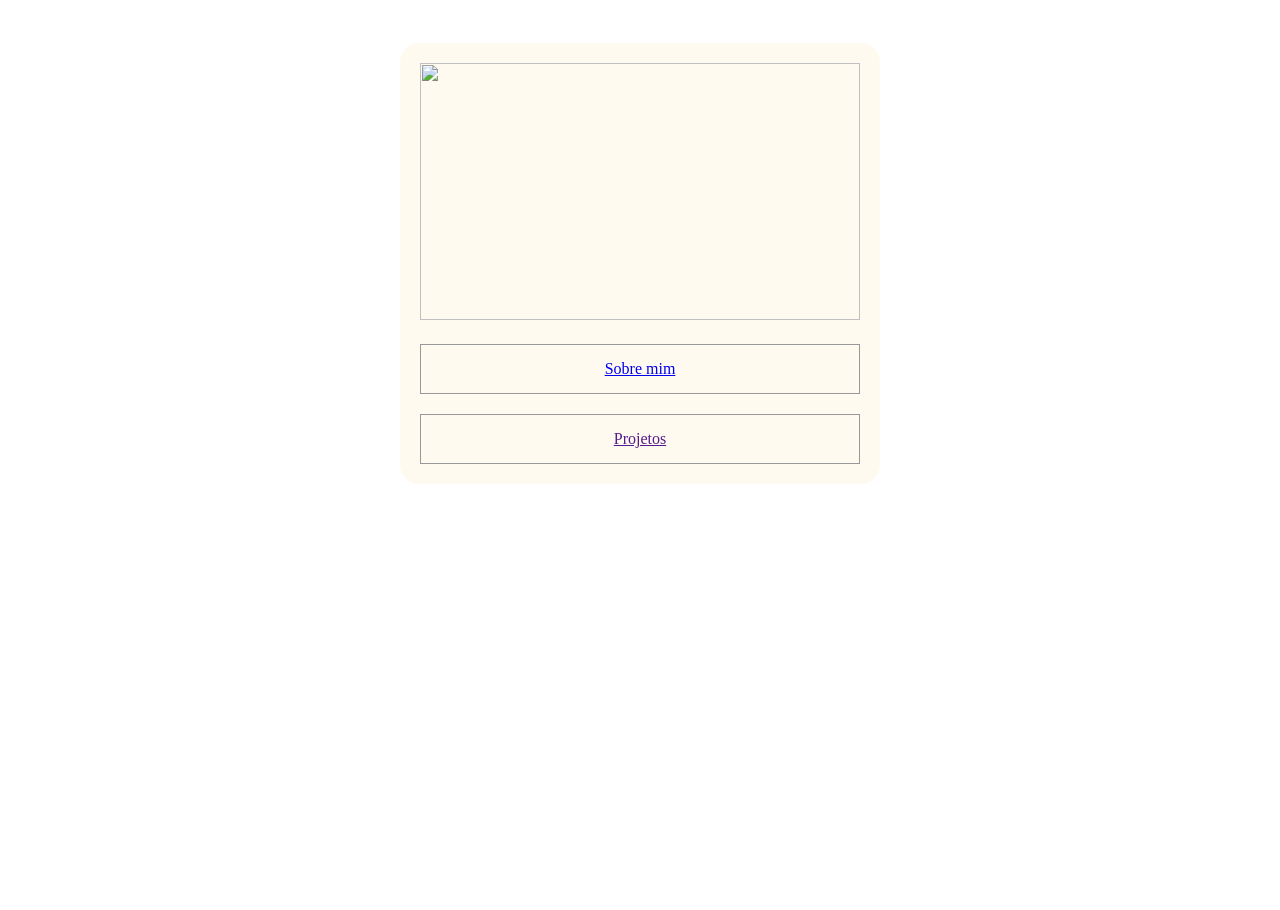
==== index.html @ 16f88dd4 "Pre-deploy" ====
<!DOCTYPE html>
<html lang="pt-BR">
    <head>
        <meta charset="UTF-8">
        <meta name="viewport" content="width=device-width, initial-scale=1.0" />
        <link rel="stylesheet" href="base.css">
        <link rel="icon" href="E:\VS Code\workspaceFolder\.vscode\.vscode\arquivos vscode\coisas html\portfolio-do-0\icon\favicon-96x96.png" type="image/png">
        <link rel="preconnect" href="https://fonts.googleapis.com">
        <link rel="preconnect" href="https://fonts.gstatic.com" crossorigin>
        <link href="https://fonts.googleapis.com/css2?family=Roboto:ital,wght@0,100..900;1,100..900&display=swap" rel="stylesheet">
        <title>Portfolio Artur V.</title>
    </head>

    <body>
        
        <div class="caixa-central">
            <div class="id"> 
                <img src="E:\imagens\ptLicense-final.png" width="440px" height="257px">
            </div><!--
            <div class="idade-container">
                <p>eu tenho exatamente <span id="idade-tempo"></span> de idade </p>
            </div>
        </div> -->
        <div class="opcoes">
            <div><a href="sobremim.html">Sobre mim</a></div> 
        </div>
        <div class="opcoes">
            <div><a href="">Projetos</a></div>
        </div>

        <script src="contagem.js"></script>
    </body>
</html>
---- base.css ----
body{
    background-image: url(https://wallpapers.com/images/hd/windows-7-background-imfecqv6cnsicbx4.jpg);
    background-repeat: no-repeat;
    background-size: cover;
    margin: 0;
    min-height: 100vh;
    background-position: center;
    padding: 5px;
}

.caixa-central{
    position: relative;
    display: flex;
    width: 440px;
    background-position: center;
    background-color: floralwhite;
    align-content: center;
    border-radius: 19px;
    color:rgb(22, 19, 13);
    border-color: rgb(230, 30, 30);
    margin: 3% auto 0 auto;
    padding: 20px;
    flex-direction: column;
    gap: 20px;
    animation: animacao-caixa 2.4s ease-out forwards;
}

.opcoes{
    display:flex; /*alinha horizontalmente*/
    justify-content:center; /*bota todos eles no centro*/
    align-items:center; 
    gap: 10px;
    column-gap: 40px;
    padding:15px; /*distancia da borda inferior/superior
    do elemento ate a borda da div que ele esta dentro*/
    border:1px solid #999;
}

.id{
    align-self: center;
}

p{
    font-family: "Roboto", sans-serif;
}

h1 {
    font-family: "Roboto", sans-serif;
}

#idade-tempo {
    font-size:medium;
}


@keyframes animacao-caixa { 
       from {
        opacity: 0;
        transform: translateY(60px);
       }
       to {
        opacity: 100;
        transform: translateY(0);
       }
}
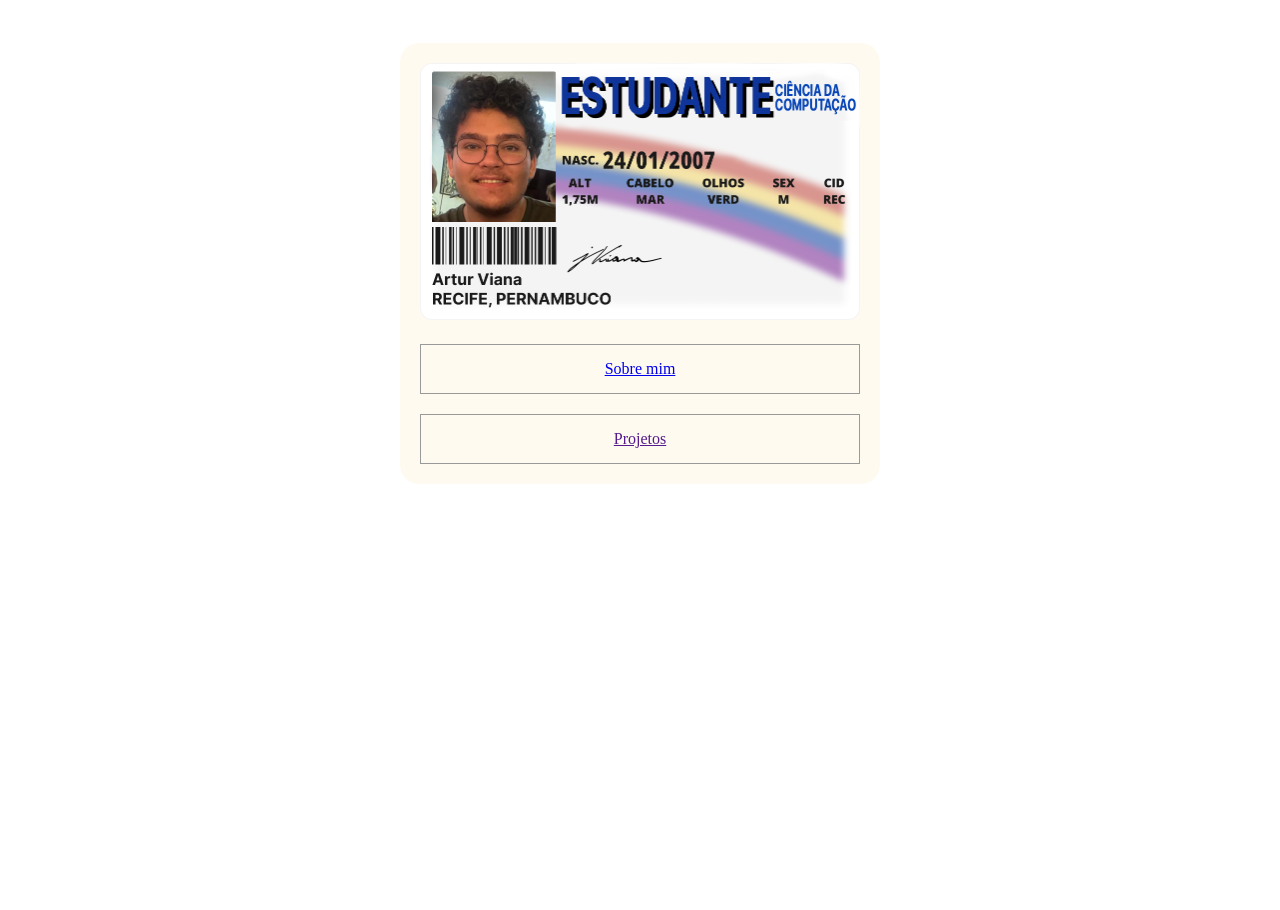
==== commit cb377ac5: "relocando endereço de imagens" ====
--- a/index.html
+++ b/index.html
@@ -4,7 +4,7 @@
         <meta charset="UTF-8">
         <meta name="viewport" content="width=device-width, initial-scale=1.0" />
         <link rel="stylesheet" href="base.css">
-        <link rel="icon" href="E:\VS Code\workspaceFolder\.vscode\.vscode\arquivos vscode\coisas html\portfolio-do-0\icon\favicon-96x96.png" type="image/png">
+        <link rel="icon" href="icon/favicon-96x96.png" type="image/png">
         <link rel="preconnect" href="https://fonts.googleapis.com">
         <link rel="preconnect" href="https://fonts.gstatic.com" crossorigin>
         <link href="https://fonts.googleapis.com/css2?family=Roboto:ital,wght@0,100..900;1,100..900&display=swap" rel="stylesheet">
@@ -15,12 +15,8 @@
         
         <div class="caixa-central">
             <div class="id"> 
-                <img src="E:\imagens\ptLicense-final.png" width="440px" height="257px">
-            </div><!--
-            <div class="idade-container">
-                <p>eu tenho exatamente <span id="idade-tempo"></span> de idade </p>
+                <img src="gitignore/definetly-a-gitignore/ptLicense-final.png" width="440px" height="257px">
             </div>
-        </div> -->
         <div class="opcoes">
             <div><a href="sobremim.html">Sobre mim</a></div> 
         </div>
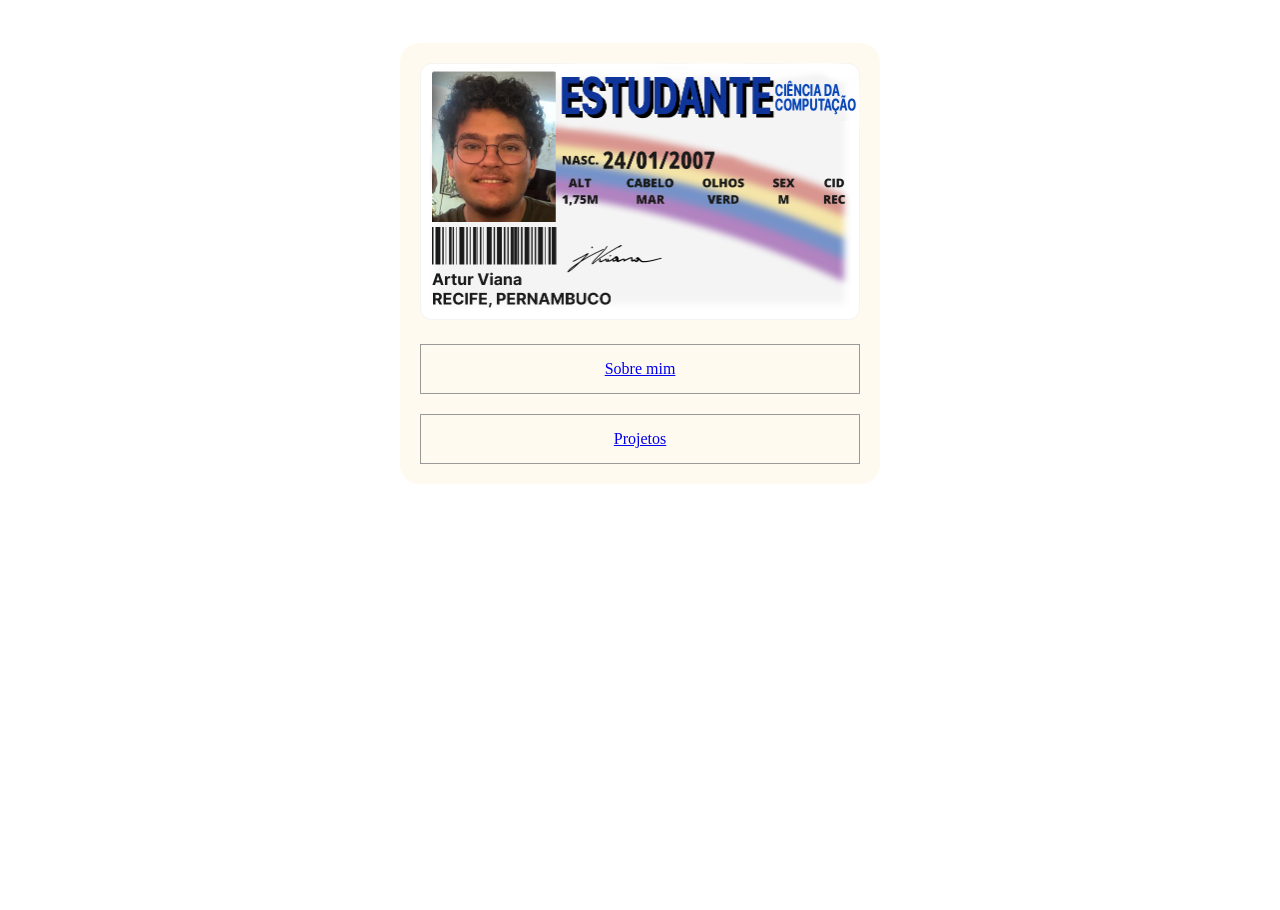
==== commit 4f8d3f50: "Alterando redirecionamento" ====
--- a/index.html
+++ b/index.html
@@ -21,7 +21,7 @@
             <div><a href="sobremim.html">Sobre mim</a></div> 
         </div>
         <div class="opcoes">
-            <div><a href="">Projetos</a></div>
+            <div><a href="projetos.html">Projetos</a></div>
         </div>
 
         <script src="contagem.js"></script>
